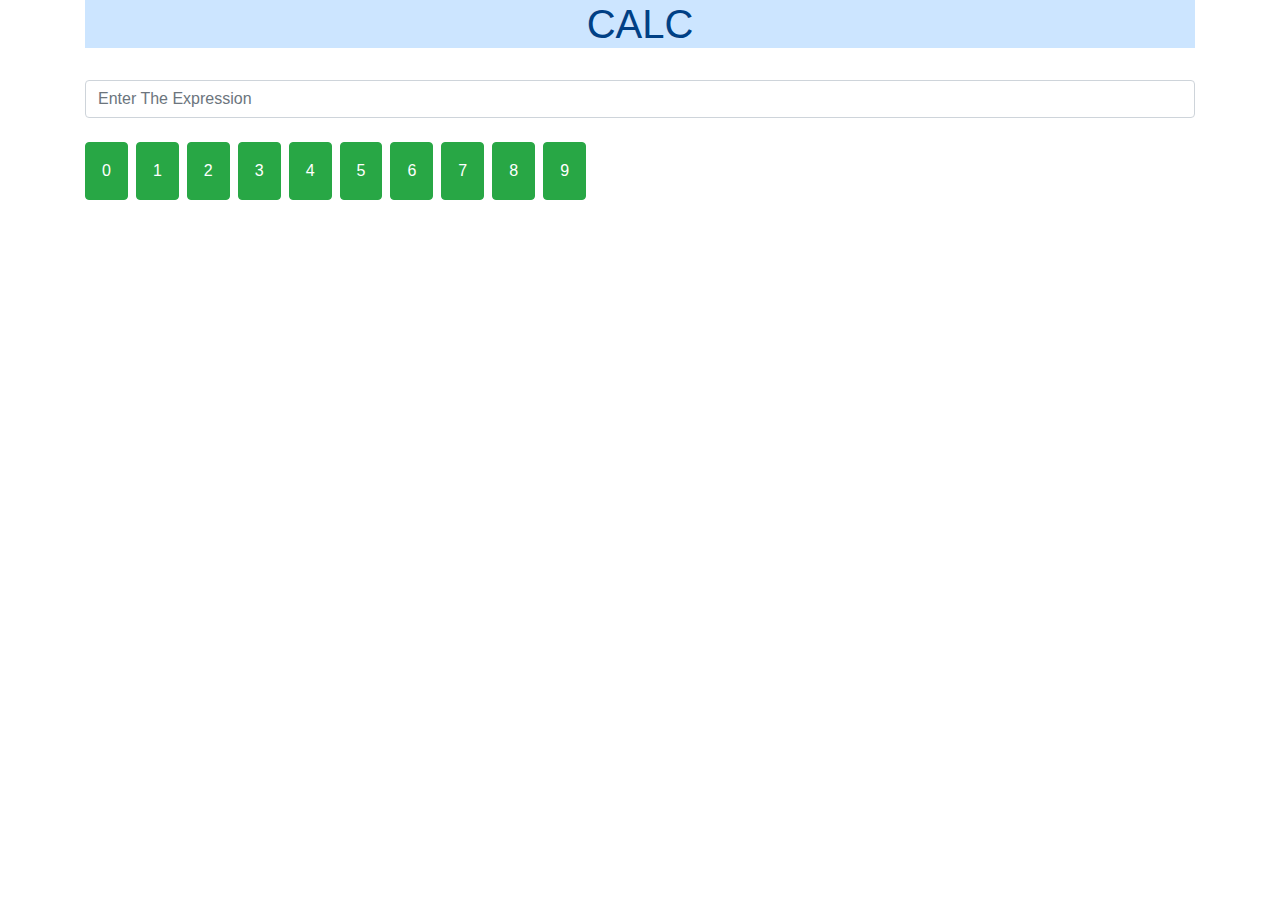
==== index.html @ 62b4a5da "Add files via upload" ====
<!DOCTYPE html>
<html lang="en">
<head>
    <meta charset="UTF-8">
    <meta name="viewport" content="width=device-width, initial-scale=1.0">
    <meta http-equiv="X-UA-Compatible" content="ie=edge">
    <title>Document</title>
    <link rel="stylesheet" href="https://stackpath.bootstrapcdn.com/bootstrap/4.4.1/css/bootstrap.min.css" integrity="sha384-Vkoo8x4CGsO3+Hhxv8T/Q5PaXtkKtu6ug5TOeNV6gBiFeWPGFN9MuhOf23Q9Ifjh" crossorigin="anonymous">
    <script src="./index.js"></script>
</head>
<body>
    <div class="container">

        <h1 class="alert-primary text-center">CALC</h1>
        <br>
        <input id="expr" class="form-control" type="text" placeholder="Enter The Expression">
        <br>
        <!-- <button id="calc" class="btn btn-success">Calculate</button> -->
        <div id="btns">

        </div>
    </div>
</body>
</html>
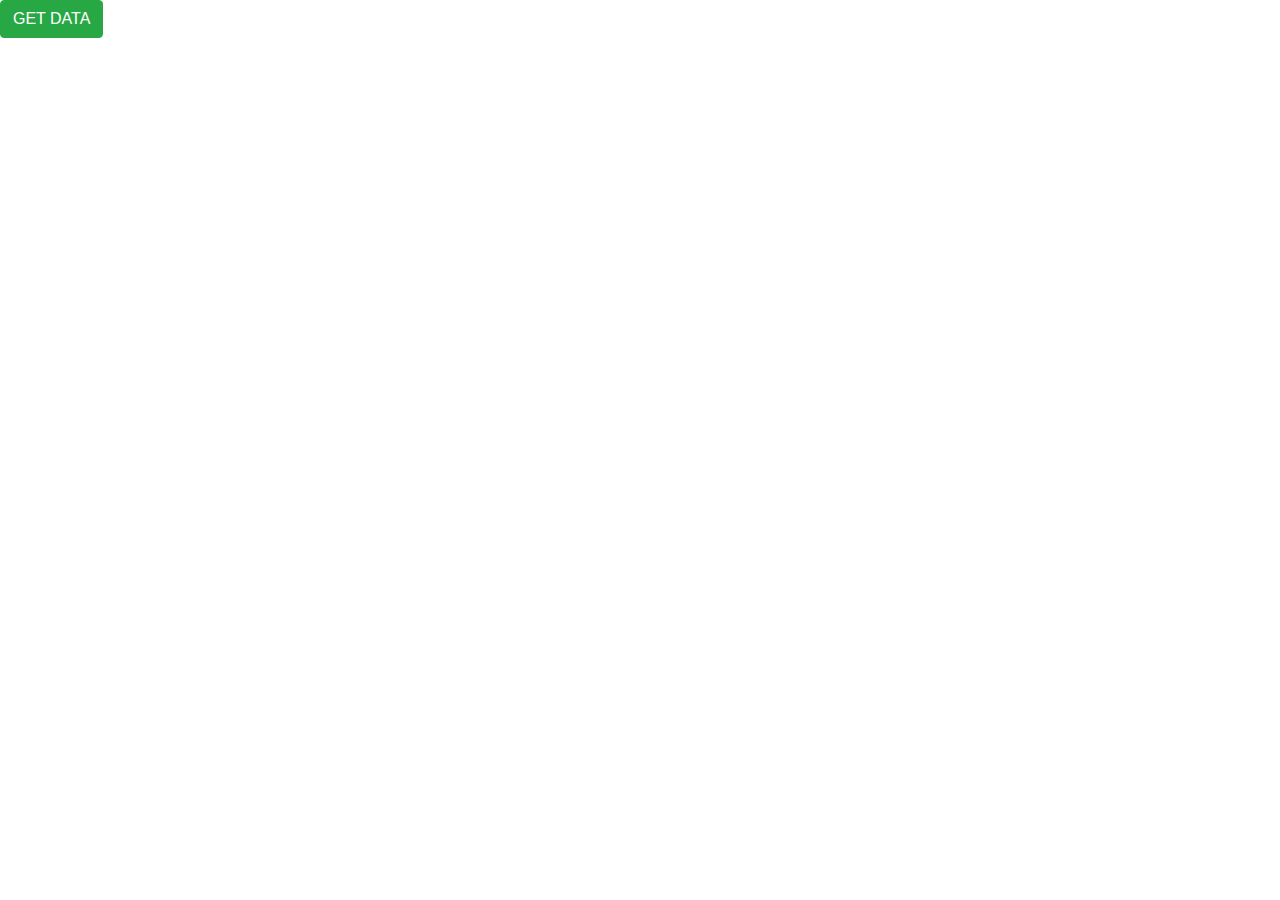
==== commit ff3ccf9e: "Add files via upload" ====
--- a/index.html
+++ b/index.html
@@ -6,19 +6,35 @@
     <meta http-equiv="X-UA-Compatible" content="ie=edge">
     <title>Document</title>
     <link rel="stylesheet" href="https://stackpath.bootstrapcdn.com/bootstrap/4.4.1/css/bootstrap.min.css" integrity="sha384-Vkoo8x4CGsO3+Hhxv8T/Q5PaXtkKtu6ug5TOeNV6gBiFeWPGFN9MuhOf23Q9Ifjh" crossorigin="anonymous">
-    <script src="./index.js"></script>
+    
 </head>
 <body>
-    <div class="container">
+   
+        <button class="btn btn-success">GET DATA</button>
+   
 
-        <h1 class="alert-primary text-center">CALC</h1>
-        <br>
-        <input id="expr" class="form-control" type="text" placeholder="Enter The Expression">
-        <br>
-        <!-- <button id="calc" class="btn btn-success">Calculate</button> -->
-        <div id="btns">
+    <script>
+        const url = 'https://raw.githubusercontent.com/brainmentorspvtltd/myserverdata/master/mobiles.json';
+        
+        var button = document.getElementsByTagName('button')[0];
+        button.addEventListener('click',function(){
 
-        </div>
-    </div>
+            var promise = fetch(url,{
+                method:'GET'
+            });
+
+            promise.then(response=>{
+                response.json().then(data=>{
+                    console.log(data);
+
+                }).catch(err=>console.log(err));
+
+            }).catch(err=>console.log(err));
+
+
+        });
+
+
+    </script>
 </body>
 </html>